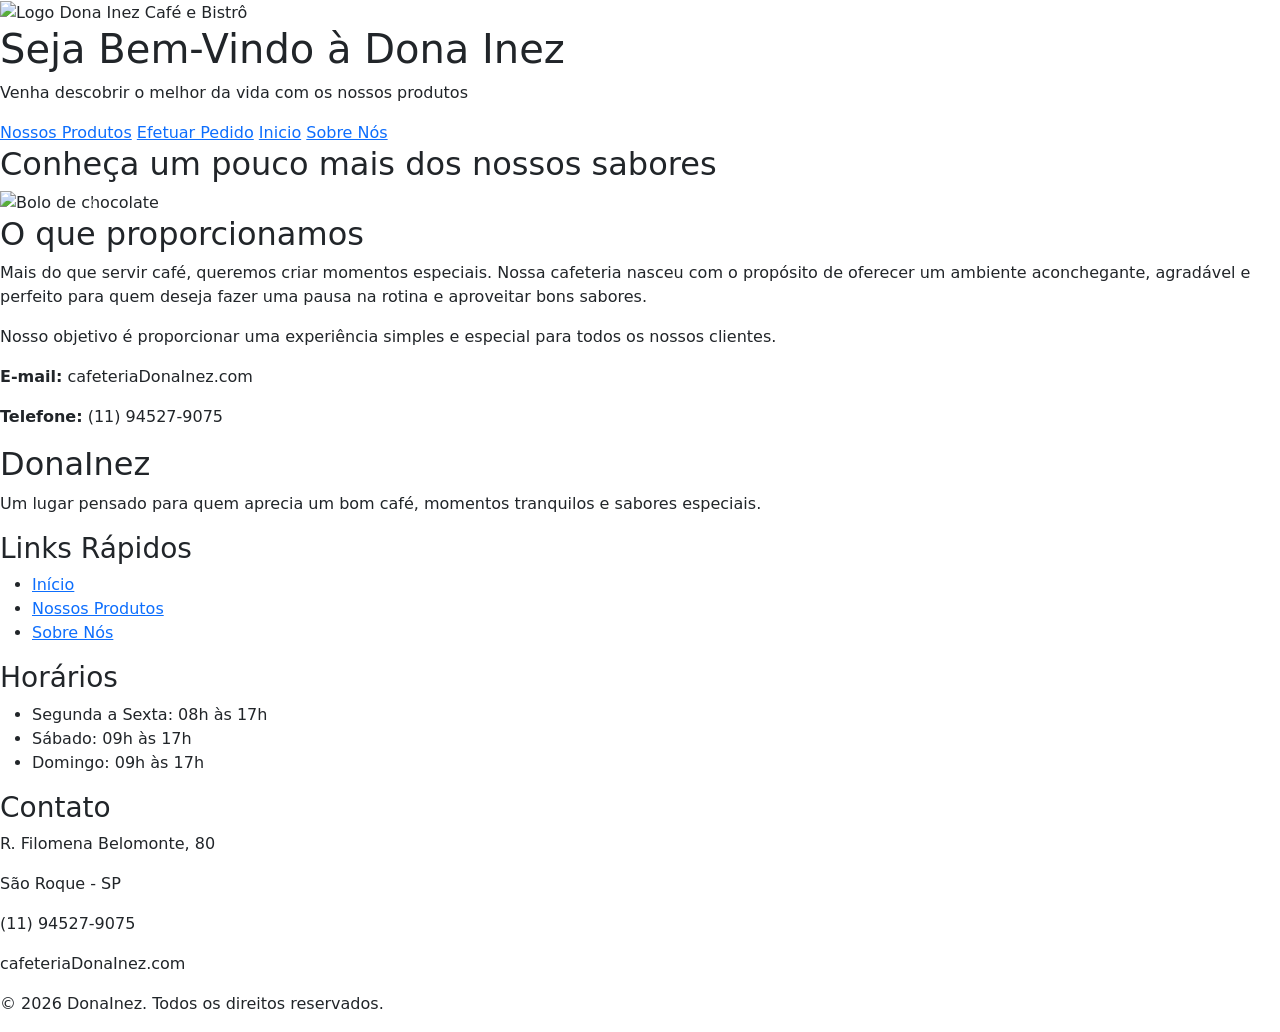
==== src/main/resources/templates/index.html @ cd42c442 "Base inicial do FrontEnd" ====
<!DOCTYPE html>
<html lang="pt-BR">

<head>
  <meta charset="UTF-8">
  <meta name="viewport" content="width=device-width, initial-scale=1.0">

  <title>Apresentação da Cafeteria</title>

  <link href="https://cdn.jsdelivr.net/npm/bootstrap@5.3.8/dist/css/bootstrap.min.css" rel="stylesheet">
  <link rel="stylesheet" href="css/style.css">
  <link rel="stylesheet" href="index.html">
</head>

<body>

  <header>


    <img src="img/cafeteria.jpg" alt="Logo Dona Inez Café e Bistrô" class="logo-cafeteria">

    <h1>Seja Bem-Vindo à Dona Inez</h1>

    <p>
      Venha descobrir o melhor da vida com os nossos produtos
    </p>

    <nav>
      <a href="./produtos.html">Nossos Produtos</a>
      <a href="./pedidoscliente.html">Efetuar Pedido</a>
      <a href="./index.html">Inicio</a>
      <a href="./sobrenos.html">Sobre Nós</a>
    </nav>

  </header>


  <article>
    <h2>Conheça um pouco mais dos nossos sabores</h2>
  </article>


  <main>

    <div id="carouselExampleIndicators" class="carousel slide" data-bs-ride="carousel">

      <div class="carousel-indicators">

        <button type="button" data-bs-target="#carouselExampleIndicators" data-bs-slide-to="0" class="active"
          aria-current="true" aria-label="Slide 1">
        </button>

        <button type="button" data-bs-target="#carouselExampleIndicators" data-bs-slide-to="1" aria-label="Slide 2">
        </button>

        <button type="button" data-bs-target="#carouselExampleIndicators" data-bs-slide-to="2" aria-label="Slide 3">
        </button>

      </div>


      <div class="carousel-inner">

        <div class="carousel-item active">
          <img src="img/cafe.jpg" class="d-block w-100" alt="Bolo de chocolate">
        </div>

        <div class="carousel-item">
          <img src="img/brownie.jpg" class="d-block w-100" alt="Brownie">
        </div>

        <div class="carousel-item">
          <img src="img/croissant.jpg" class="d-block w-100" alt="Croissant">
        </div>

      </div>


      
      <button class="carousel-control-prev" type="button" data-bs-target="#carouselExampleIndicators"
        data-bs-slide="prev">

        <span class="carousel-control-prev-icon" aria-hidden="true">
        </span>

        <span class="visually-hidden">
          Anterior
        </span>

      </button>


      <button class="carousel-control-next" type="button" data-bs-target="#carouselExampleIndicators"
        data-bs-slide="next">

        <span class="carousel-control-next-icon" aria-hidden="true">
        </span>

        <span class="visually-hidden">
          Próximo
        </span>

      </button>

    </div>

  </main>


  <section class="sobre-nos">

    <h2>O que proporcionamos</h2>

    <p>
      Mais do que servir café, queremos criar momentos especiais.
      Nossa cafeteria nasceu com o propósito de oferecer um ambiente
      aconchegante, agradável e perfeito para quem deseja fazer uma pausa
      na rotina e aproveitar bons sabores.
    </p>

    <p>
      Nosso objetivo é proporcionar uma experiência simples e especial
      para todos os nossos clientes.
    </p>

    <p>
      <strong>E-mail:</strong> cafeteriaDonaInez.com
    </p>

    <p>
      <strong>Telefone:</strong> (11) 94527-9075
    </p>

  </section>


  <script src="https://cdn.jsdelivr.net/npm/bootstrap@5.3.8/dist/js/bootstrap.bundle.min.js">
  </script>

  <footer class="footer">

    <div class="footer-container">

      <div class="footer-coluna footer-sobre">
        <h2 class="footer-logo">
          <span>DonaInez</span>
        </h2>

        <p>
          Um lugar pensado para quem aprecia um bom café,
          momentos tranquilos e sabores especiais.
        </p>
      </div>

      <div class="footer-coluna">
        <h3>Links Rápidos</h3>

        <ul>
          <li><a href="index.html">Início</a></li>
          <li><a href="produtos.html">Nossos Produtos</a></li>
          <li><a href="#sobre">Sobre Nós</a></li>

        </ul>
      </div>

      <div class="footer-coluna">
        <h3>Horários</h3>

        <ul class="footer-horarios">
          <li>Segunda a Sexta: 08h às 17h</li>
          <li>Sábado: 09h às 17h</li>
          <li>Domingo: 09h às 17h</li>
        </ul>
      </div>

      <div class="footer-coluna">
        <h3>Contato</h3>

        <p>R. Filomena Belomonte, 80</p>
        <p>São Roque - SP</p>
        <p>(11) 94527-9075</p>
        <p>cafeteriaDonaInez.com</p>
      </div>

    </div>

    <div class="footer-bottom">
      <p>
        © 2026 DonaInez. Todos os direitos reservados.
      </p>
    </div>

  </footer>

</body>

</html>
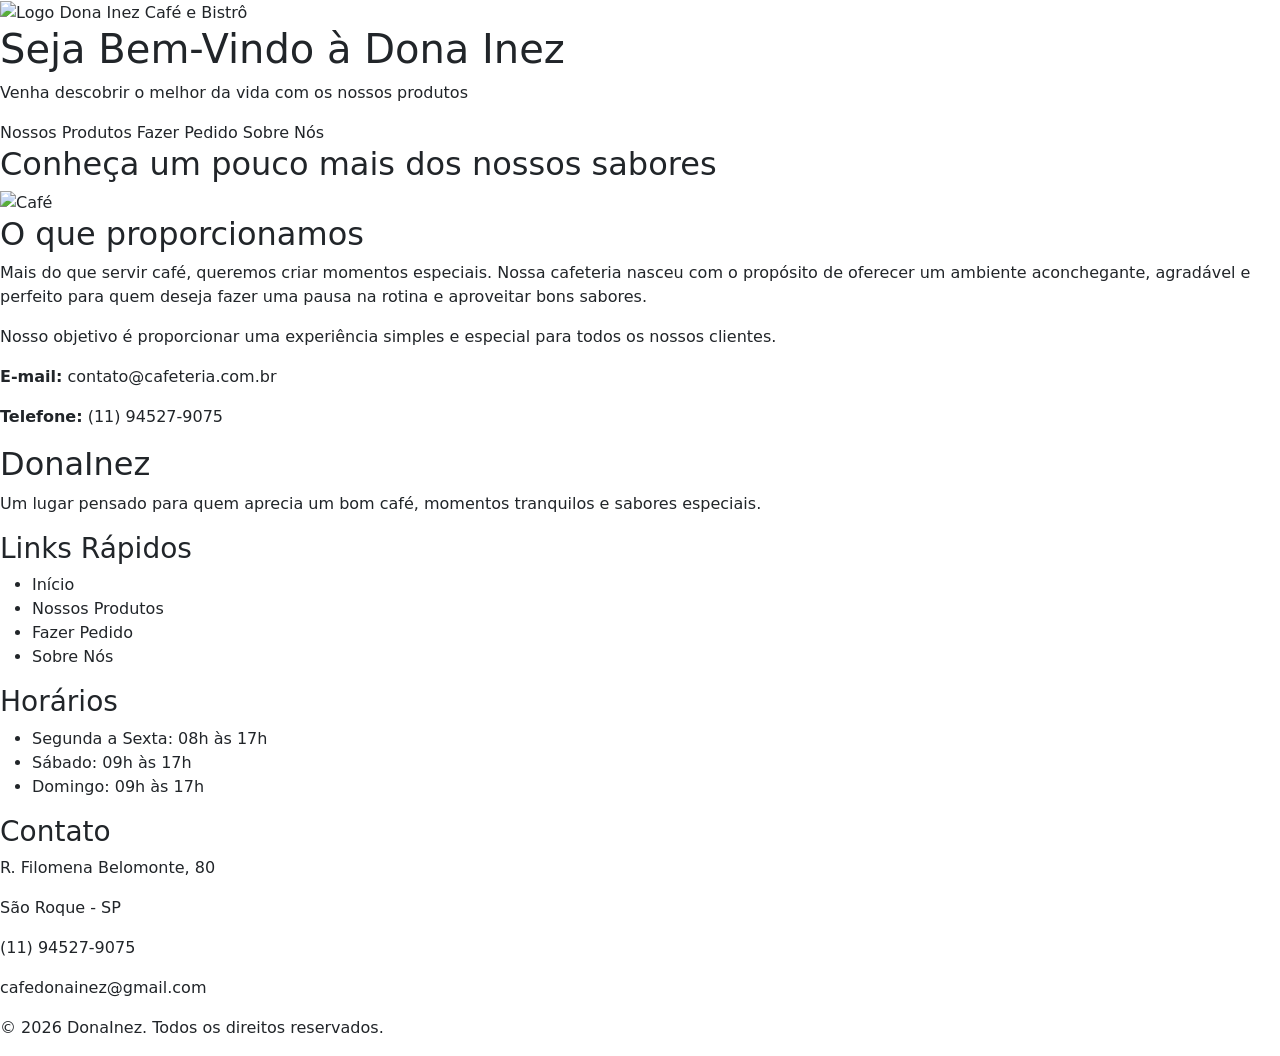
==== commit f2aced8b: "Evoluções do Projeto" ====
--- a/src/main/resources/templates/index.html
+++ b/src/main/resources/templates/index.html
@@ -1,196 +1,317 @@
 <!DOCTYPE html>
-<html lang="pt-BR">
+<html lang="pt-BR" xmlns:th="http://www.thymeleaf.org">
 
 <head>
   <meta charset="UTF-8">
   <meta name="viewport" content="width=device-width, initial-scale=1.0">
 
-  <title>Apresentação da Cafeteria</title>
-
-  <link href="https://cdn.jsdelivr.net/npm/bootstrap@5.3.8/dist/css/bootstrap.min.css" rel="stylesheet">
-  <link rel="stylesheet" href="css/style.css">
-  <link rel="stylesheet" href="index.html">
+  <title>Dona Inez - Café e Bistrô</title>
+
+  <!-- Bootstrap -->
+  <link href="https://cdn.jsdelivr.net/npm/bootstrap@5.3.8/dist/css/bootstrap.min.css"
+        rel="stylesheet">
+
+  <!-- CSS do projeto -->
+  <link rel="stylesheet" th:href="@{/css/style.css}">
 </head>
 
 <body>
 
-  <header>
-
-
-    <img src="img/cafeteria.jpg" alt="Logo Dona Inez Café e Bistrô" class="logo-cafeteria">
-
-    <h1>Seja Bem-Vindo à Dona Inez</h1>
+<!-- CABEÇALHO -->
+<header>
+
+  <img th:src="@{/img/cafeteria.jpg}"
+       alt="Logo Dona Inez Café e Bistrô"
+       class="logo-cafeteria">
+
+  <h1>Seja Bem-Vindo à Dona Inez</h1>
+
+  <p>
+    Venha descobrir o melhor da vida com os nossos produtos
+  </p>
+
+  <nav>
+
+    <a th:href="@{/produtos}">
+      Nossos Produtos
+    </a>
+
+    <a th:href="@{/pedidoscliente}">
+      Fazer Pedido
+    </a>
+
+    <a th:href="@{/#sobre}">
+      Sobre Nós
+    </a>
+
+  </nav>
+
+</header>
+
+
+<!-- TÍTULO -->
+<article>
+
+  <h2>
+    Conheça um pouco mais dos nossos sabores
+  </h2>
+
+</article>
+
+
+<!-- CARROSSEL -->
+<main>
+
+  <div id="carouselExampleIndicators"
+       class="carousel slide"
+       data-bs-ride="carousel">
+
+    <div class="carousel-indicators">
+
+      <button type="button"
+              data-bs-target="#carouselExampleIndicators"
+              data-bs-slide-to="0"
+              class="active"
+              aria-current="true"
+              aria-label="Slide 1">
+      </button>
+
+      <button type="button"
+              data-bs-target="#carouselExampleIndicators"
+              data-bs-slide-to="1"
+              aria-label="Slide 2">
+      </button>
+
+      <button type="button"
+              data-bs-target="#carouselExampleIndicators"
+              data-bs-slide-to="2"
+              aria-label="Slide 3">
+      </button>
+
+    </div>
+
+
+    <div class="carousel-inner">
+
+      <div class="carousel-item active">
+
+        <img th:src="@{/img/cafe.jpg}"
+             class="d-block w-100"
+             alt="Café">
+
+      </div>
+
+
+      <div class="carousel-item">
+
+        <img th:src="@{/img/brownie.jpg}"
+             class="d-block w-100"
+             alt="Brownie">
+
+      </div>
+
+
+      <div class="carousel-item">
+
+        <img th:src="@{/img/croissant.jpg}"
+             class="d-block w-100"
+             alt="Croissant">
+
+      </div>
+
+    </div>
+
+
+    <!-- BOTÃO ANTERIOR -->
+    <button class="carousel-control-prev"
+            type="button"
+            data-bs-target="#carouselExampleIndicators"
+            data-bs-slide="prev">
+
+            <span class="carousel-control-prev-icon"
+                  aria-hidden="true">
+            </span>
+
+      <span class="visually-hidden">
+                Anterior
+            </span>
+
+    </button>
+
+
+    <!-- BOTÃO PRÓXIMO -->
+    <button class="carousel-control-next"
+            type="button"
+            data-bs-target="#carouselExampleIndicators"
+            data-bs-slide="next">
+
+            <span class="carousel-control-next-icon"
+                  aria-hidden="true">
+            </span>
+
+      <span class="visually-hidden">
+                Próximo
+            </span>
+
+    </button>
+
+  </div>
+
+</main>
+
+
+<!-- SOBRE NÓS -->
+<section class="sobre-nos" id="sobre">
+
+  <h2>O que proporcionamos</h2>
+
+  <p>
+    Mais do que servir café, queremos criar momentos especiais.
+    Nossa cafeteria nasceu com o propósito de oferecer um ambiente
+    aconchegante, agradável e perfeito para quem deseja fazer uma pausa
+    na rotina e aproveitar bons sabores.
+  </p>
+
+  <p>
+    Nosso objetivo é proporcionar uma experiência simples e especial
+    para todos os nossos clientes.
+  </p>
+
+  <p>
+    <strong>E-mail:</strong>
+    contato@cafeteria.com.br
+  </p>
+
+  <p>
+    <strong>Telefone:</strong>
+    (11) 94527-9075
+  </p>
+
+</section>
+
+
+<!-- BOOTSTRAP JS -->
+<script src="https://cdn.jsdelivr.net/npm/bootstrap@5.3.8/dist/js/bootstrap.bundle.min.js">
+</script>
+
+
+<!-- RODAPÉ -->
+<footer class="footer">
+
+  <div class="footer-container">
+
+
+    <!-- SOBRE -->
+    <div class="footer-coluna footer-sobre">
+
+      <h2 class="footer-logo">
+        <span>DonaInez</span>
+      </h2>
+
+      <p>
+        Um lugar pensado para quem aprecia um bom café,
+        momentos tranquilos e sabores especiais.
+      </p>
+
+    </div>
+
+
+    <!-- LINKS -->
+    <div class="footer-coluna">
+
+      <h3>Links Rápidos</h3>
+
+      <ul>
+
+        <li>
+          <a th:href="@{/}">
+            Início
+          </a>
+        </li>
+
+        <li>
+          <a th:href="@{/produtos}">
+            Nossos Produtos
+          </a>
+        </li>
+
+        <li>
+          <a th:href="@{/pedidoscliente}">
+            Fazer Pedido
+          </a>
+        </li>
+
+        <li>
+          <a th:href="@{/sobre}">
+            Sobre Nós
+          </a>
+        </li>
+
+      </ul>
+
+    </div>
+
+
+    <!-- HORÁRIOS -->
+    <div class="footer-coluna">
+
+      <h3>Horários</h3>
+
+      <ul class="footer-horarios">
+
+        <li>
+          Segunda a Sexta: 08h às 17h
+        </li>
+
+        <li>
+          Sábado: 09h às 17h
+        </li>
+
+        <li>
+          Domingo: 09h às 17h
+        </li>
+
+      </ul>
+
+    </div>
+
+
+    <!-- CONTATO -->
+    <div class="footer-coluna">
+
+      <h3>Contato</h3>
+
+      <p>
+        R. Filomena Belomonte, 80
+      </p>
+
+      <p>
+        São Roque - SP
+      </p>
+
+      <p>
+        (11) 94527-9075
+      </p>
+
+      <p>
+        cafedonainez@gmail.com
+      </p>
+
+    </div>
+
+  </div>
+
+
+  <!-- COPYRIGHT -->
+  <div class="footer-bottom">
 
     <p>
-      Venha descobrir o melhor da vida com os nossos produtos
+      © 2026 DonaInez. Todos os direitos reservados.
     </p>
 
-    <nav>
-      <a href="./produtos.html">Nossos Produtos</a>
-      <a href="./pedidoscliente.html">Efetuar Pedido</a>
-      <a href="./index.html">Inicio</a>
-      <a href="./sobrenos.html">Sobre Nós</a>
-    </nav>
-
-  </header>
-
-
-  <article>
-    <h2>Conheça um pouco mais dos nossos sabores</h2>
-  </article>
-
-
-  <main>
-
-    <div id="carouselExampleIndicators" class="carousel slide" data-bs-ride="carousel">
-
-      <div class="carousel-indicators">
-
-        <button type="button" data-bs-target="#carouselExampleIndicators" data-bs-slide-to="0" class="active"
-          aria-current="true" aria-label="Slide 1">
-        </button>
-
-        <button type="button" data-bs-target="#carouselExampleIndicators" data-bs-slide-to="1" aria-label="Slide 2">
-        </button>
-
-        <button type="button" data-bs-target="#carouselExampleIndicators" data-bs-slide-to="2" aria-label="Slide 3">
-        </button>
-
-      </div>
-
-
-      <div class="carousel-inner">
-
-        <div class="carousel-item active">
-          <img src="img/cafe.jpg" class="d-block w-100" alt="Bolo de chocolate">
-        </div>
-
-        <div class="carousel-item">
-          <img src="img/brownie.jpg" class="d-block w-100" alt="Brownie">
-        </div>
-
-        <div class="carousel-item">
-          <img src="img/croissant.jpg" class="d-block w-100" alt="Croissant">
-        </div>
-
-      </div>
-
-
-      
-      <button class="carousel-control-prev" type="button" data-bs-target="#carouselExampleIndicators"
-        data-bs-slide="prev">
-
-        <span class="carousel-control-prev-icon" aria-hidden="true">
-        </span>
-
-        <span class="visually-hidden">
-          Anterior
-        </span>
-
-      </button>
-
-
-      <button class="carousel-control-next" type="button" data-bs-target="#carouselExampleIndicators"
-        data-bs-slide="next">
-
-        <span class="carousel-control-next-icon" aria-hidden="true">
-        </span>
-
-        <span class="visually-hidden">
-          Próximo
-        </span>
-
-      </button>
-
-    </div>
-
-  </main>
-
-
-  <section class="sobre-nos">
-
-    <h2>O que proporcionamos</h2>
-
-    <p>
-      Mais do que servir café, queremos criar momentos especiais.
-      Nossa cafeteria nasceu com o propósito de oferecer um ambiente
-      aconchegante, agradável e perfeito para quem deseja fazer uma pausa
-      na rotina e aproveitar bons sabores.
-    </p>
-
-    <p>
-      Nosso objetivo é proporcionar uma experiência simples e especial
-      para todos os nossos clientes.
-    </p>
-
-    <p>
-      <strong>E-mail:</strong> cafeteriaDonaInez.com
-    </p>
-
-    <p>
-      <strong>Telefone:</strong> (11) 94527-9075
-    </p>
-
-  </section>
-
-
-  <script src="https://cdn.jsdelivr.net/npm/bootstrap@5.3.8/dist/js/bootstrap.bundle.min.js">
-  </script>
-
-  <footer class="footer">
-
-    <div class="footer-container">
-
-      <div class="footer-coluna footer-sobre">
-        <h2 class="footer-logo">
-          <span>DonaInez</span>
-        </h2>
-
-        <p>
-          Um lugar pensado para quem aprecia um bom café,
-          momentos tranquilos e sabores especiais.
-        </p>
-      </div>
-
-      <div class="footer-coluna">
-        <h3>Links Rápidos</h3>
-
-        <ul>
-          <li><a href="index.html">Início</a></li>
-          <li><a href="produtos.html">Nossos Produtos</a></li>
-          <li><a href="#sobre">Sobre Nós</a></li>
-
-        </ul>
-      </div>
-
-      <div class="footer-coluna">
-        <h3>Horários</h3>
-
-        <ul class="footer-horarios">
-          <li>Segunda a Sexta: 08h às 17h</li>
-          <li>Sábado: 09h às 17h</li>
-          <li>Domingo: 09h às 17h</li>
-        </ul>
-      </div>
-
-      <div class="footer-coluna">
-        <h3>Contato</h3>
-
-        <p>R. Filomena Belomonte, 80</p>
-        <p>São Roque - SP</p>
-        <p>(11) 94527-9075</p>
-        <p>cafeteriaDonaInez.com</p>
-      </div>
-
-    </div>
-
-    <div class="footer-bottom">
-      <p>
-        © 2026 DonaInez. Todos os direitos reservados.
-      </p>
-    </div>
-
-  </footer>
+  </div>
+
+</footer>
 
 </body>
 
